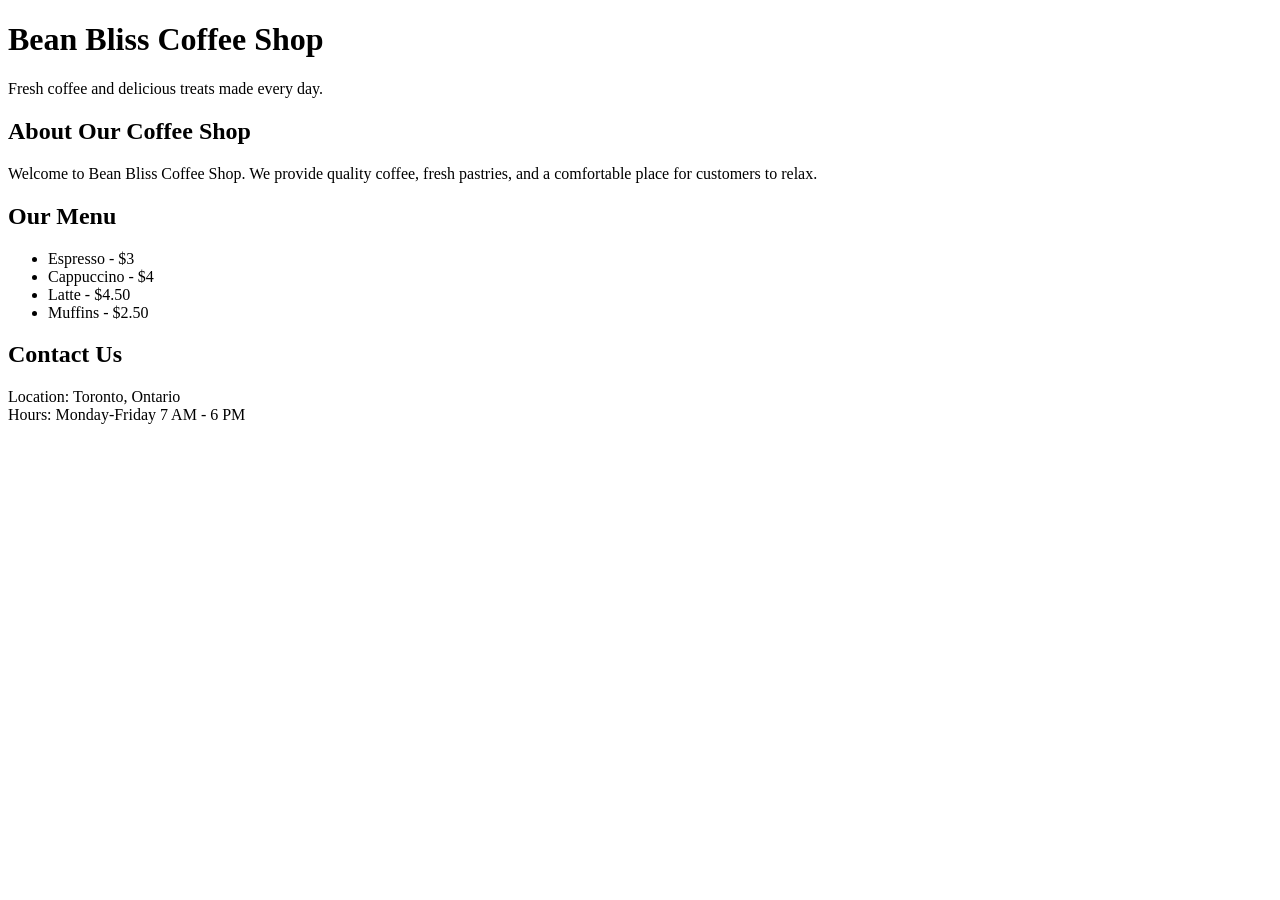
==== one_page_website.html @ ca59d804 "Create one_page_website.html Added Coffee Shop one-page website" ====
<!DOCTYPE html>
<html>

<head>
    <title>Bean Bliss Coffee Shop</title>
    <meta name="description" content="Bean Bliss Coffee Shop offers fresh coffee, delicious pastries, and a relaxing atmosphere.">
    <link rel="stylesheet" href="css/style.css">
</head>

<body>

<header>
    <h1>Bean Bliss Coffee Shop</h1>
    <p>Fresh coffee and delicious treats made every day.</p>
</header>

<section>
    <h2>About Our Coffee Shop</h2>
    <p>
        Welcome to Bean Bliss Coffee Shop. 
        We provide quality coffee, fresh pastries, and a comfortable place for customers to relax.
    </p>
</section>

<section>
    <h2>Our Menu</h2>
    <ul>
        <li>Espresso - $3</li>
        <li>Cappuccino - $4</li>
        <li>Latte - $4.50</li>
        <li>Muffins - $2.50</li>
    </ul>
</section>

<section>
    <h2>Contact Us</h2>
    <p>
        Location: Toronto, Ontario<br>
        Hours: Monday-Friday 7 AM - 6 PM
    </p>
</section>

</body>

</html>
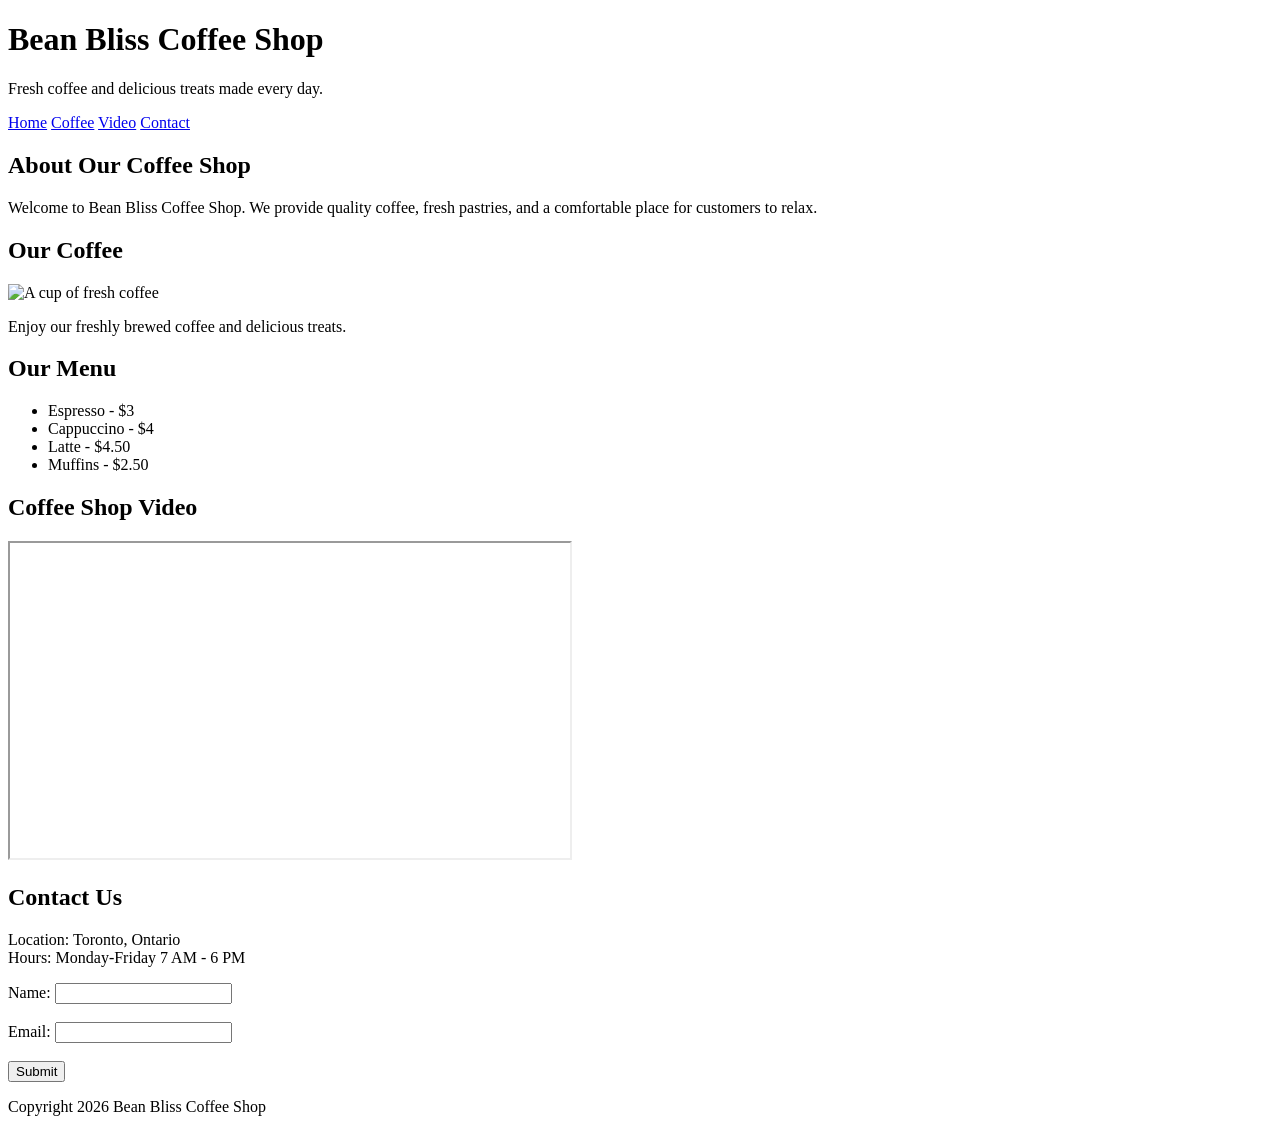
==== commit e377962d: "Create one_page_website.html" ====
--- a/one_page_website.html
+++ b/one_page_website.html
@@ -14,16 +14,34 @@
     <p>Fresh coffee and delicious treats made every day.</p>
 </header>
 
-<section>
+<nav>
+    <a href="#home">Home</a>
+    <a href="#coffee">Coffee</a>
+    <a href="#video">Video</a>
+    <a href="#contact">Contact</a>
+</nav>
+
+<section id="home">
     <h2>About Our Coffee Shop</h2>
     <p>
-        Welcome to Bean Bliss Coffee Shop. 
+        Welcome to Bean Bliss Coffee Shop.
         We provide quality coffee, fresh pastries, and a comfortable place for customers to relax.
+    </p>
+</section>
+
+<section id="coffee">
+    <h2>Our Coffee</h2>
+
+    <img src="images/coffee.jpg" alt="A cup of fresh coffee">
+
+    <p>
+        Enjoy our freshly brewed coffee and delicious treats.
     </p>
 </section>
 
 <section>
     <h2>Our Menu</h2>
+
     <ul>
         <li>Espresso - $3</li>
         <li>Cappuccino - $4</li>
@@ -32,13 +50,45 @@
     </ul>
 </section>
 
-<section>
+<section id="video">
+    <h2>Coffee Shop Video</h2>
+
+    <iframe 
+        width="560" 
+        height="315"
+        src="https://www.youtube.com/embed/5rB7zgPlC5Y"
+        title="Coffee Shop Video">
+    </iframe>
+
+</section>
+
+<section id="contact">
     <h2>Contact Us</h2>
+
     <p>
         Location: Toronto, Ontario<br>
         Hours: Monday-Friday 7 AM - 6 PM
     </p>
+
+    <form>
+        <label>Name:</label>
+        <input type="text" name="name">
+
+        <br><br>
+
+        <label>Email:</label>
+        <input type="email" name="email">
+
+        <br><br>
+
+        <input type="submit" value="Submit">
+    </form>
+
 </section>
+
+<footer>
+    <p>Copyright 2026 Bean Bliss Coffee Shop</p>
+</footer>
 
 </body>
 
